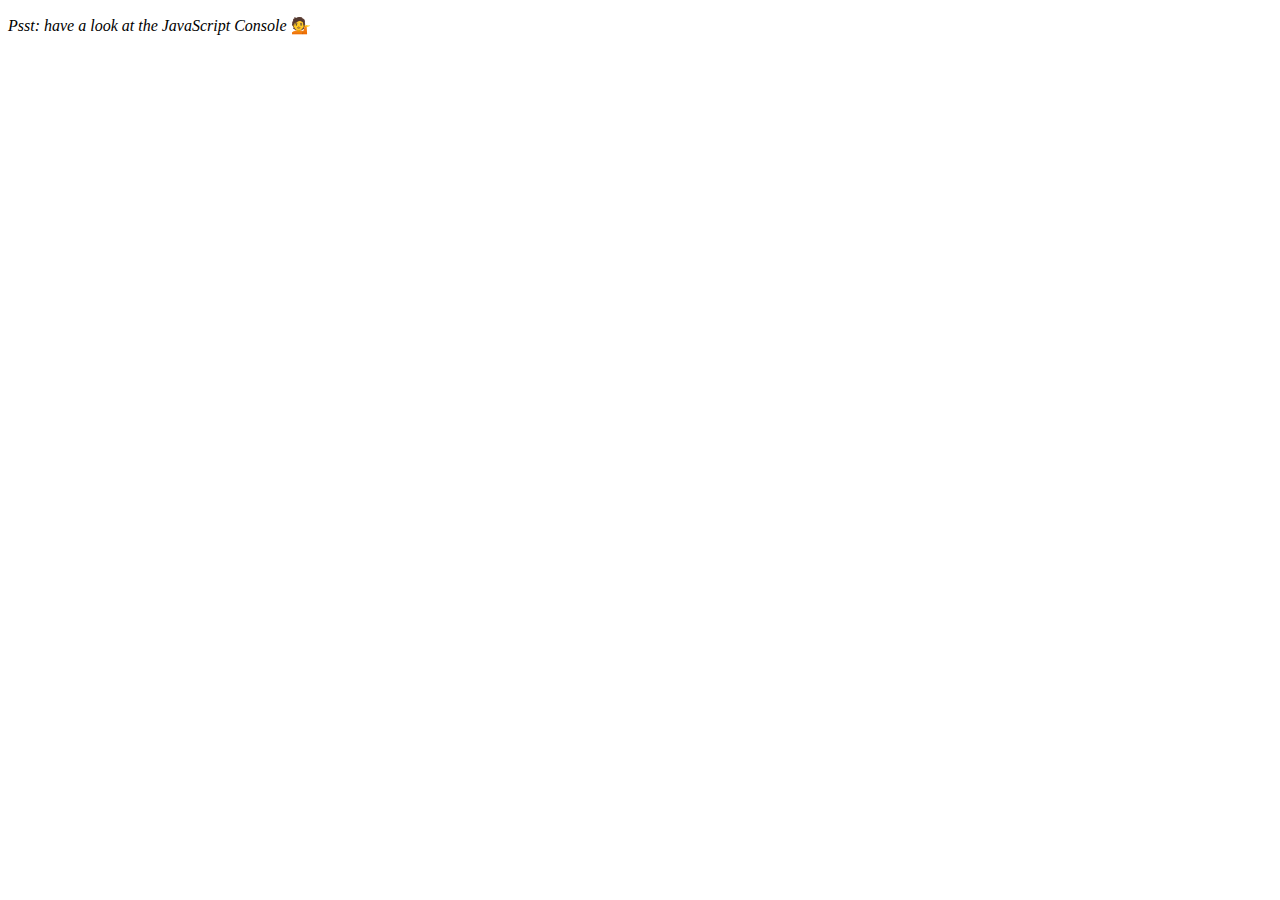
==== Array Cardio 2/index.html @ eb122d58 "Add files via upload" ====
<!DOCTYPE html>
<html lang="en">
  <head>
    <meta charset="UTF-8" />
    <title>Array Cardio</title>
    <link rel="icon" href="https://fav.farm/" />
  </head>
  <body>
    <p><em>Psst: have a look at the JavaScript Console</em> 💁</p>
    <script src="script.js"></script>
  </body>
</html>
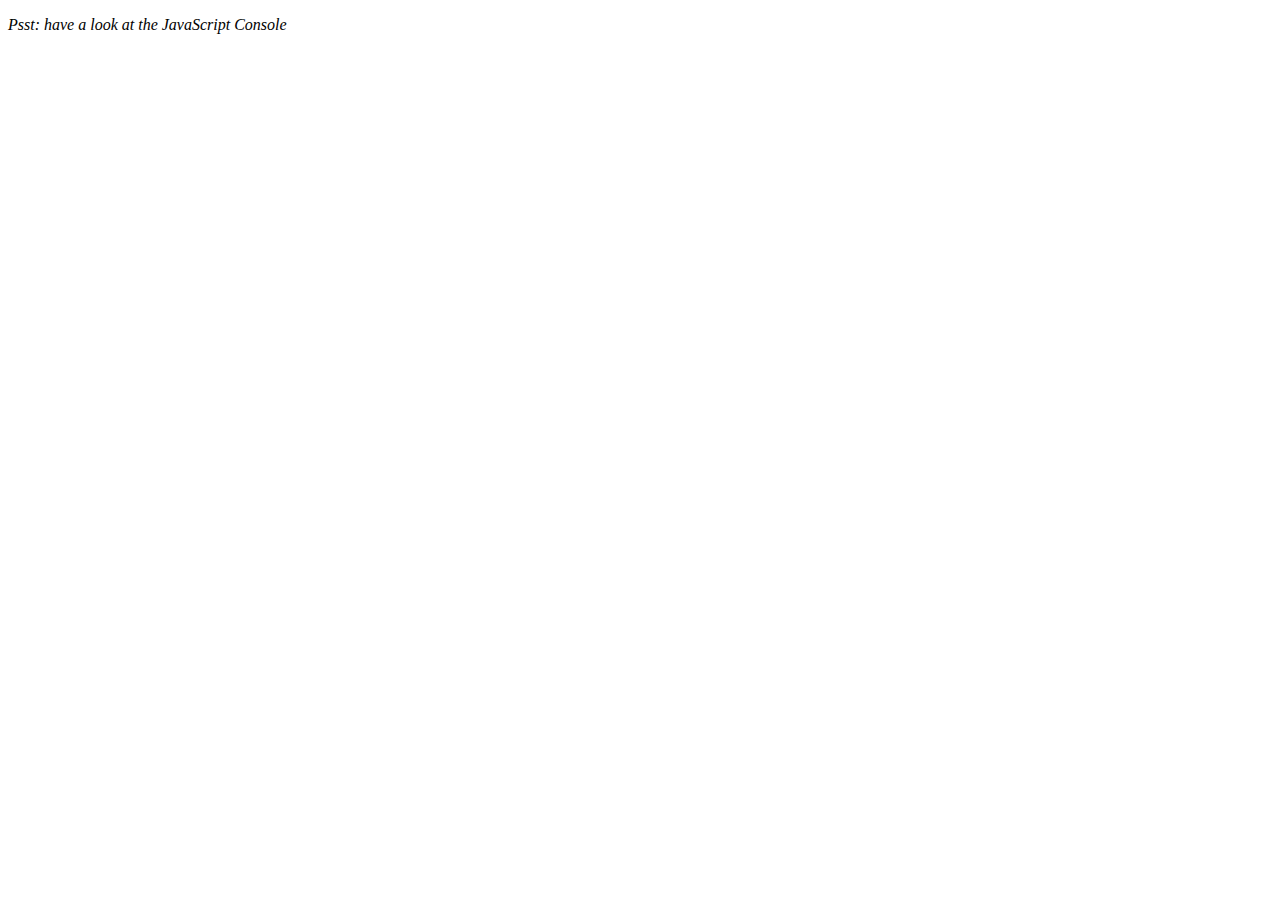
==== commit 2a095408: "Update index.html" ====
--- a/Array Cardio 2/index.html
+++ b/Array Cardio 2/index.html
@@ -6,7 +6,7 @@
     <link rel="icon" href="https://fav.farm/" />
   </head>
   <body>
-    <p><em>Psst: have a look at the JavaScript Console</em> 💁</p>
+    <p><em>Psst: have a look at the JavaScript Console</em></p>
     <script src="script.js"></script>
   </body>
 </html>
